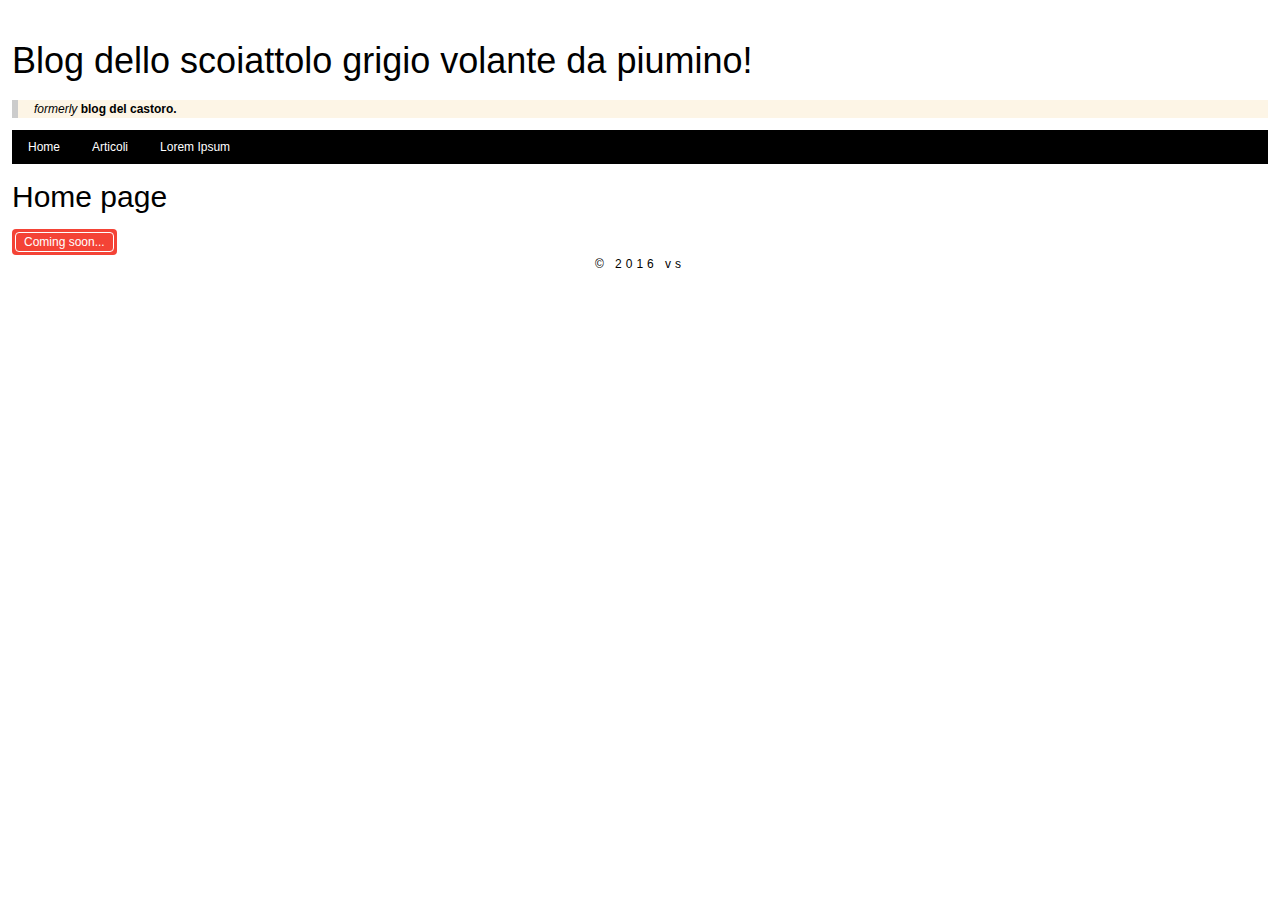
==== tiny/web/index.html @ 2c301857 "Add files via upload" ====
<!DOCTYPE html>
<html lang="it-IT">     
  <head>	     
    <meta charset="UTF-8" />	     
    <title>
		Mini Blog
    </title>    
    <link rel="stylesheet" type="text/css" media="all" href="css/w3.css" />	
    <link rel="stylesheet" type="text/css" media="all" href="css/style.css" />	 	
  </head>     
  <body>
	<div id="all" class="container">
	  <header>
		<h1>Blog dello scoiattolo grigio volante da piumino!</h1>
		<p class="w3-container w3-sand w3-leftbar"><i>formerly</i> <b>blog del castoro.</b></p>
	  </header>
	  <nav id="nav"></nav>
	  <main id="main" class="dyn">
		<h3 style="text-align:center">Loading...</h3>
	  </main>
	  <!-- <aside class="dyn w3-yellow"></aside> -->
	  <footer class="w3-gray w3-small w3-center w3-wide" id="footer">
	  &copy; 2016 vs
	  </footer>
	  <script src="lib/jquery/jquery-3.1.0.min.js"></script>
	  <script src="lib/path/path.min.js"></script>
	  <script src="js/app.js"></script>
	</div>
  </body>
</html>
---- tiny/web/css/style.css ----
html,body {font-size:12px;}
html{overflow-y: scroll;}
#all{padding:1em;margin:1em auto}
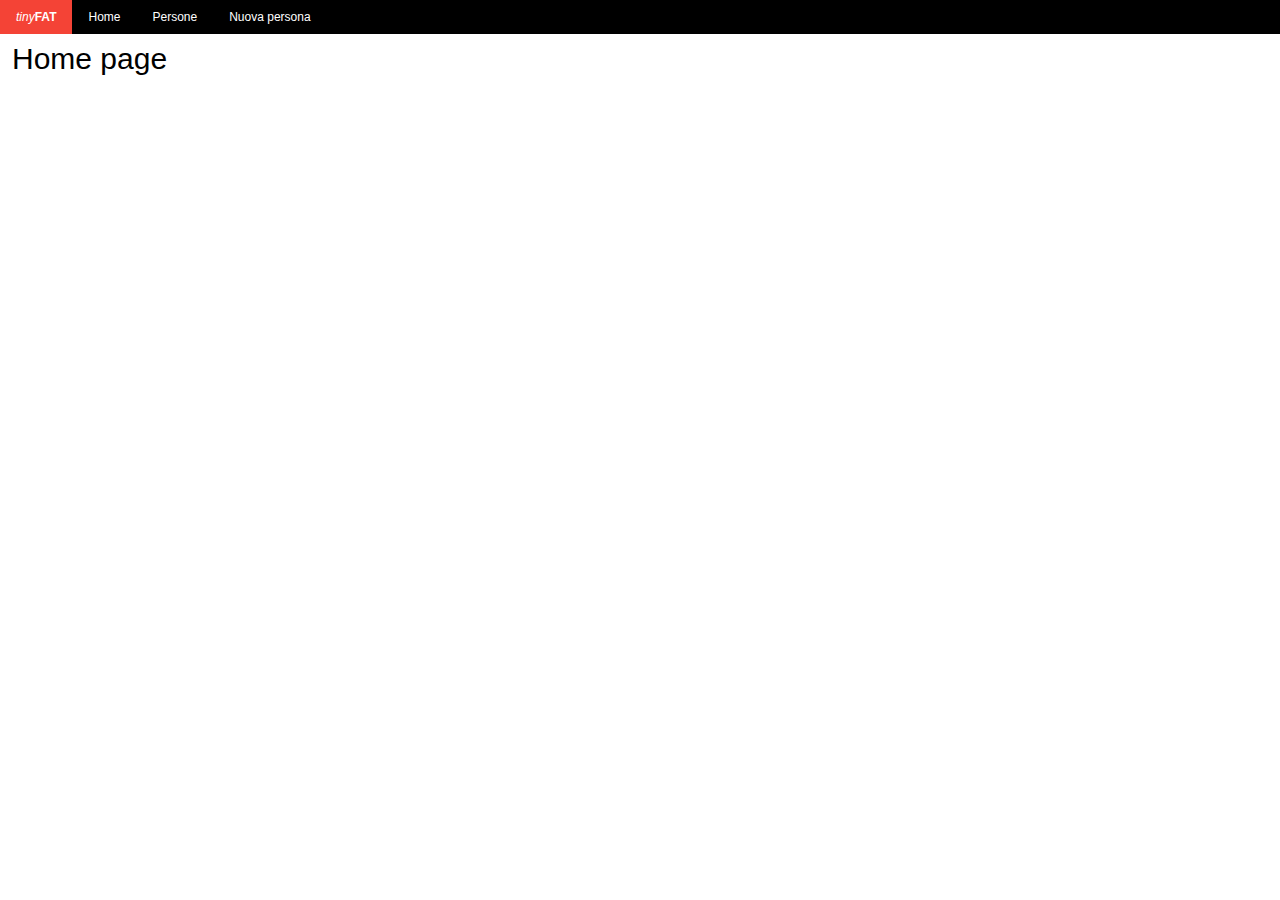
==== commit f4081e84: "Visualizzazione commenti abilitata in "post.html"" ====
--- a/tiny/web/index.html
+++ b/tiny/web/index.html
@@ -10,18 +10,10 @@
   </head>     
   <body>
 	<div id="all" class="container">
-	  <header>
-		<h1>Blog dello scoiattolo grigio volante da piumino!</h1>
-		<p class="w3-container w3-sand w3-leftbar"><i>formerly</i> <b>blog del castoro.</b></p>
-	  </header>
 	  <nav id="nav"></nav>
 	  <main id="main" class="dyn">
 		<h3 style="text-align:center">Loading...</h3>
 	  </main>
-	  <!-- <aside class="dyn w3-yellow"></aside> -->
-	  <footer class="w3-gray w3-small w3-center w3-wide" id="footer">
-	  &copy; 2016 vs
-	  </footer>
 	  <script src="lib/jquery/jquery-3.1.0.min.js"></script>
 	  <script src="lib/path/path.min.js"></script>
 	  <script src="js/app.js"></script>
--- a/tiny/web/css/style.css
+++ b/tiny/web/css/style.css
@@ -1,3 +1,5 @@
 html,body {font-size:12px;}
 html{overflow-y: scroll;}
-#all{padding:1em;margin:1em auto}+.h{visibility:hidden}
+#nav{position:fixed;top:0;left:0;height:1em;width:100%}
+#all{padding:1em;margin:1.2em auto}
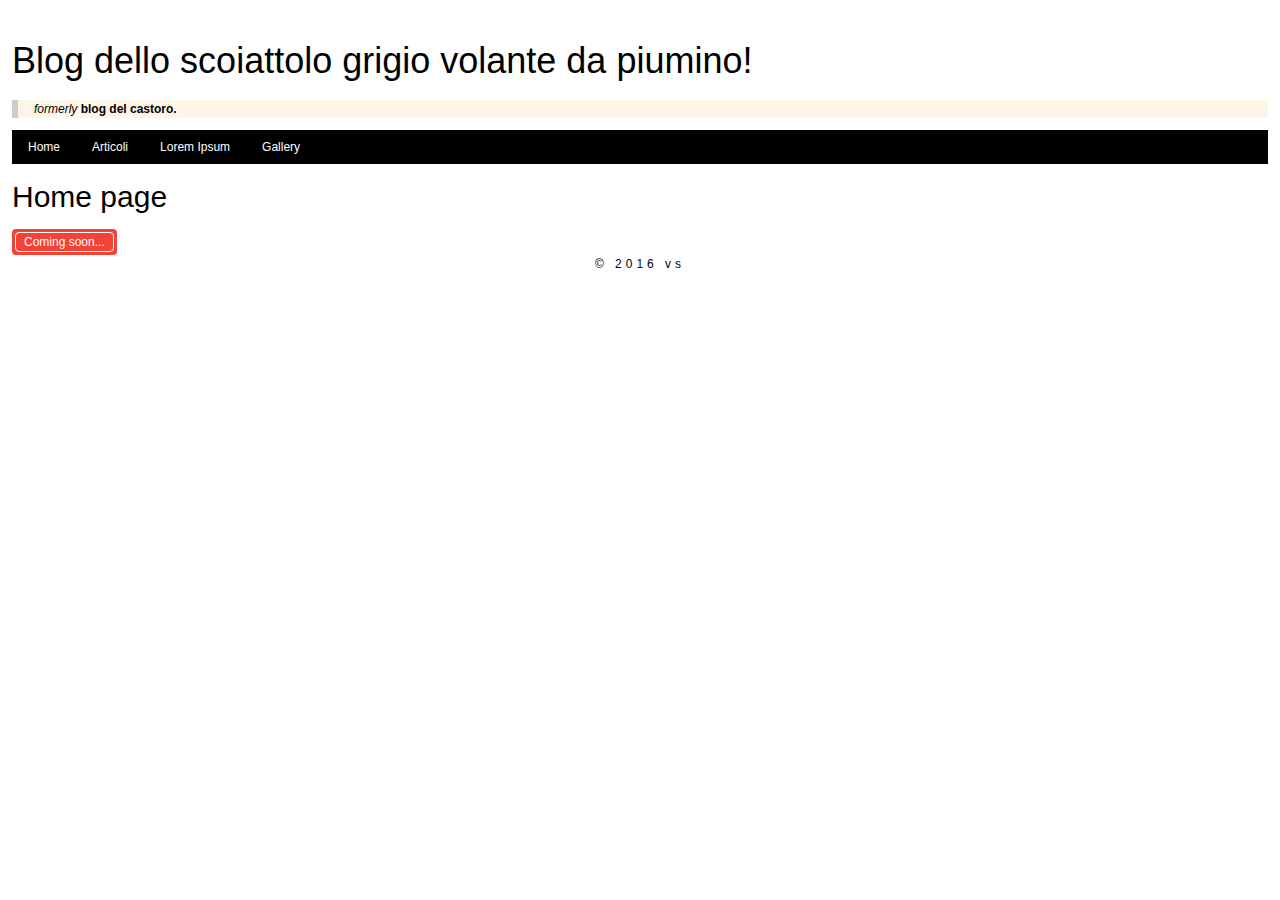
==== commit 37f0bee6: "Add files via upload" ====
--- a/tiny/web/index.html
+++ b/tiny/web/index.html
@@ -10,10 +10,18 @@
   </head>     
   <body>
 	<div id="all" class="container">
+	  <header>
+		<h1>Blog dello scoiattolo grigio volante da piumino!</h1>
+		<p class="w3-container w3-sand w3-leftbar"><i>formerly</i> <b>blog del castoro.</b></p>
+	  </header>
 	  <nav id="nav"></nav>
 	  <main id="main" class="dyn">
 		<h3 style="text-align:center">Loading...</h3>
 	  </main>
+	  <!-- <aside class="dyn w3-yellow"></aside> -->
+	  <footer class="w3-gray w3-small w3-center w3-wide" id="footer">
+	  &copy; 2016 vs
+	  </footer>
 	  <script src="lib/jquery/jquery-3.1.0.min.js"></script>
 	  <script src="lib/path/path.min.js"></script>
 	  <script src="js/app.js"></script>
--- a/tiny/web/css/style.css
+++ b/tiny/web/css/style.css
@@ -1,5 +1,5 @@
 html,body {font-size:12px;}
 html{overflow-y: scroll;}
 .h{visibility:hidden}
-#nav{position:fixed;top:0;left:0;height:1em;width:100%}
-#all{padding:1em;margin:1.2em auto}
+.w3-ul a{text-decoration:none}
+#all{padding:1em;margin:1em auto}